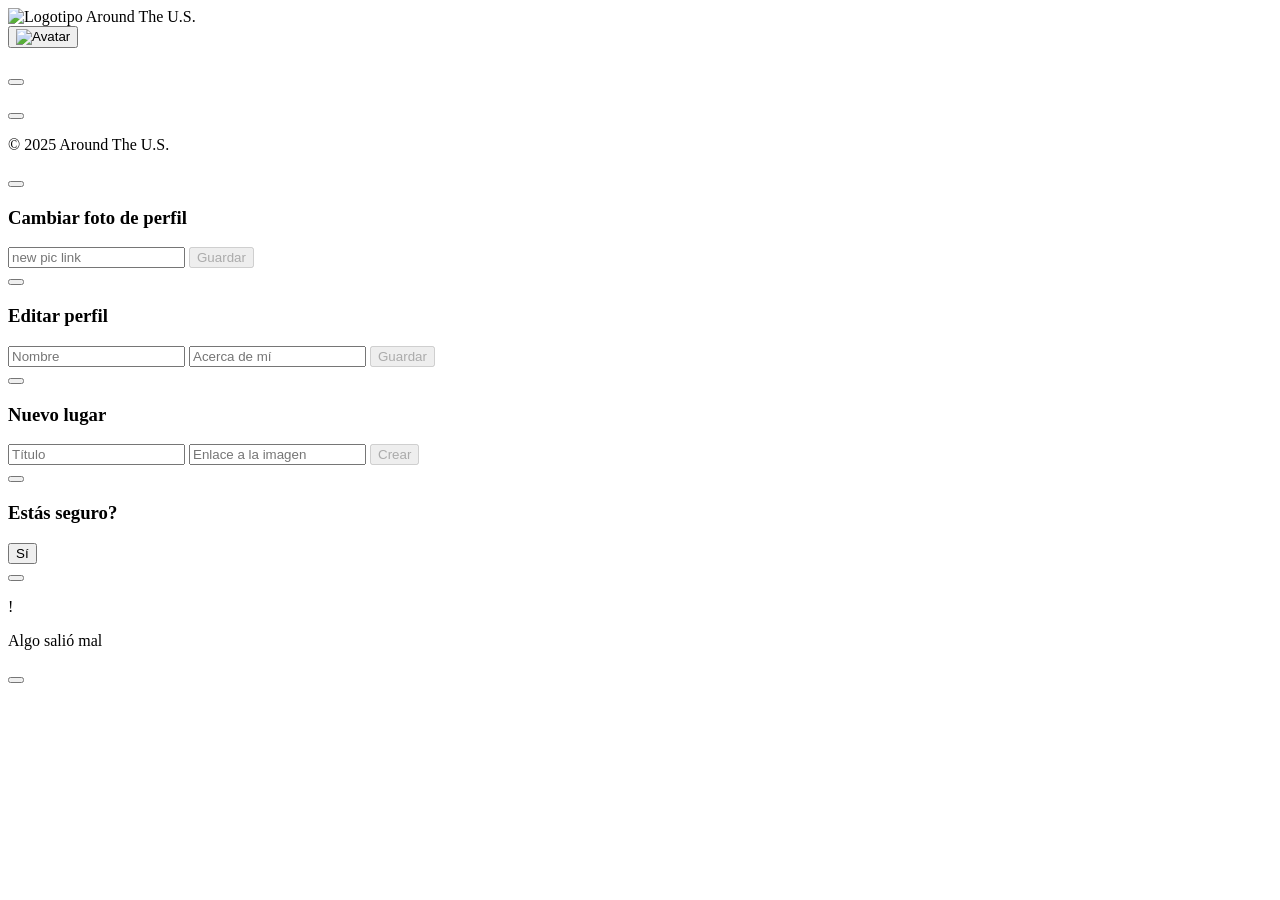
==== src/index.html @ bbf5d2f0 "Connect Project UI to API v1.1" ====
<!doctype html>
<html lang="es">
  <head>
    <meta charset="UTF-8" />
    <meta content="width=device-width, initial-scale=1.0" name="viewport" />
    <meta content="ie=edge" http-equiv="X-UA-Compatible" />
    <title>Around The U.S.</title>
    <link href="./pages/index.css" rel="stylesheet" />
  </head>
  <body class="page">
    <div class="page__content">
      <header class="header page__section">
        <img
          alt="Logotipo Around The U.S."
          class="logo header__logo"
          src="./images/logo.svg"
        />
      </header>
      <main class="content">
        <section class="profile page__section">
          <div class="profile__pic-container">
            <button
              class="profile__image-button"
              type="button"
              aria-label="Edit profile picture"
            >
              <img class="profile__image" src="" alt="Avatar" />
              <span class="profile__image-overlay"></span>
            </button>
          </div>

          <div class="profile__info">
            <h1 class="profile__title"></h1>
            <button
              aria-label="Editar perfil"
              class="profile__edit-button"
              type="button"
            ></button>
            <p class="profile__description"></p>
          </div>
          <button
            aria-label="Agregar tarjeta"
            class="profile__add-button"
            type="button"
          ></button>
        </section>

        <section class="cards page__section">
          <ul class="cards__list"></ul>
        </section>
      </main>
      <footer class="footer page__section">
        <p class="footer__copyright">© 2025 Around The U.S.</p>
      </footer>

      <div class="popup" id="profile-pic-popup">
        <div class="popup__content">
          <button
            aria-label="Cerrar ventana emergente"
            class="popup__close"
            type="button"
          ></button>
          <h3 class="popup__title">Cambiar foto de perfil</h3>
          <form class="popup__form" id="edit-profile-pic-form" novalidate>
            <input
              class="popup__input popup__input_type_profile-pic"
              name="avatar"
              id="profile-pic-link"
              placeholder="new pic link"
              type="url"
              required
            />
            <span
              class="profile-pic-link-input-error popup__input-error"
            ></span>

            <button
              class="button popup__button popup__button-submit"
              type="submit"
              disabled
            >
              Guardar
            </button>
          </form>
        </div>
      </div>

      <div class="popup" id="edit-popup">
        <div class="popup__content">
          <button
            aria-label="Cerrar ventana emergente"
            class="popup__close"
            type="button"
          ></button>
          <h3 class="popup__title">Editar perfil</h3>
          <form class="popup__form" id="edit-profile-form" novalidate>
            <input
              class="popup__input popup__input_type_name"
              name="name"
              id="name"
              placeholder="Nombre"
              type="text"
              minlength="2"
              maxlength="40"
              required
            />
            <span class="name-input-error popup__input-error"></span>
            <input
              class="popup__input popup__input_type_description"
              name="description"
              id="description"
              placeholder="Acerca de mí"
              minlength="2"
              maxlength="200"
              type="text"
              required
            />
            <span class="description-input-error popup__input-error"></span>
            <button
              class="button popup__button popup__button-submit"
              type="submit"
              disabled
            >
              Guardar
            </button>
          </form>
        </div>
      </div>

      <div class="popup" id="new-card-popup">
        <div class="popup__content">
          <button
            aria-label="Cerrar ventana emergente"
            class="popup__close"
            type="button"
            novalidate
          ></button>
          <h3 class="popup__title">Nuevo lugar</h3>
          <form class="popup__form" id="new-card-form">
            <input
              class="popup__input popup__input_type_card-name"
              name="place-name"
              id="place-name"
              placeholder="Título"
              minlength="2"
              maxlength="30"
              required
              type="text"
            />
            <span class="place-name-input-error popup__input-error"></span>

            <input
              class="popup__input popup__input_type_url"
              name="link"
              id="link"
              placeholder="Enlace a la imagen"
              required
              type="url"
            />
            <span class="link-input-error popup__input-error"></span>

            <button
              class="button popup__button popup__button-submit"
              type="submit"
              disabled
            >
              Crear
            </button>
          </form>
        </div>
      </div>

      <div class="popup" id="remove-card-popup">
        <div class="popup__content popup__delete-card">
          <button
            aria-label="Cerrar ventana emergente"
            class="popup__close"
            type="button"
            novalidate
          ></button>
          <h3 class="popup__title">Estás seguro?</h3>

          <button
            class="button popup__button popup__button-submit popup__button-delete"
          >
            Sí
          </button>
        </div>
      </div>

      <div class="popup" id="image-popup">
        <div class="popup__content popup__content_content_image">
          <button
            aria-label="Cerrar ventana emergente"
            class="popup__close"
            type="button"
          ></button>
          <img alt="" class="popup__image" src="#" />
          <p class="popup__caption"></p>
        </div>
      </div>
    </div>

    <div
      class="notification notification_type_error"
      role="alert"
      aria-live="assertive"
      aria-atomic="true"
    >
      <span class="notification__icon" aria-hidden="true">!</span>

      <div class="notification__content">
        <p class="notification__title">Algo salió mal</p>
        <p class="notification__message"></p>
      </div>

      <button
        class="notification__close"
        type="button"
        aria-label="Cerrar notificación"
      ></button>
    </div>

    <template id="card-template">
      <li class="card">
        <img class="card__image" src="" alt="" />
        <button
          aria-label="Eliminar tarjeta"
          class="card__delete-button"
          type="button"
        ></button>
        <div class="card__description">
          <h2 class="card__title"></h2>
          <button
            aria-label="Botón Me gusta"
            class="card__like-button"
            type="button"
          ></button>
        </div>
      </li>
    </template>
    <script type="module" src="./scripts/index.js"></script>
  </body>
</html>
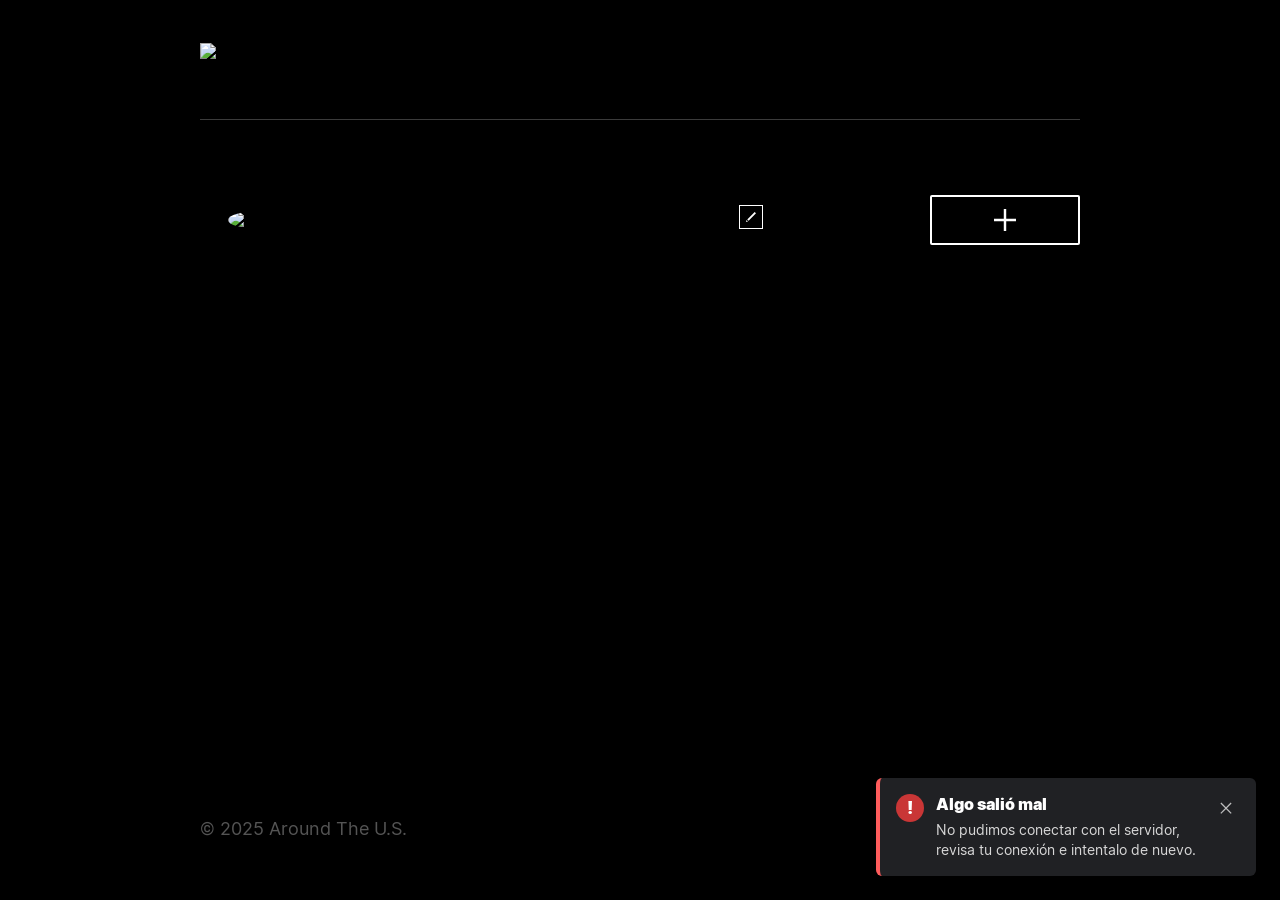
==== commit b82ceb1f: "Connect project UI to API V1.2" ====
--- a/src/index.html
+++ b/src/index.html
@@ -5,7 +5,7 @@
     <meta content="width=device-width, initial-scale=1.0" name="viewport" />
     <meta content="ie=edge" http-equiv="X-UA-Compatible" />
     <title>Around The U.S.</title>
-    <link href="./pages/index.css" rel="stylesheet" />
+    <link href="../pages/index.css" rel="stylesheet" />
   </head>
   <body class="page">
     <div class="page__content">
@@ -13,7 +13,7 @@
         <img
           alt="Logotipo Around The U.S."
           class="logo header__logo"
-          src="./images/logo.svg"
+          src="../images/logo.svg"
         />
       </header>
       <main class="content">
@@ -239,6 +239,6 @@
         </div>
       </li>
     </template>
-    <script type="module" src="./scripts/index.js"></script>
+    <script type="module" src="../scripts/index.js"></script>
   </body>
 </html>
--- a/pages/index.css
+++ b/pages/index.css
@@ -0,0 +1,12 @@
+@import url("../vendor/normalize.css");
+@import url("../vendor/fonts.css");
+
+@import url("../blocks/page.css");
+@import url("../blocks/header.css");
+@import url("../blocks/content.css");
+@import url("../blocks/footer.css");
+@import url("../blocks/profile.css");
+@import url("../blocks/cards.css");
+@import url("../blocks/card.css");
+@import url("../blocks/popup.css");
+@import url("../blocks/notification.css");
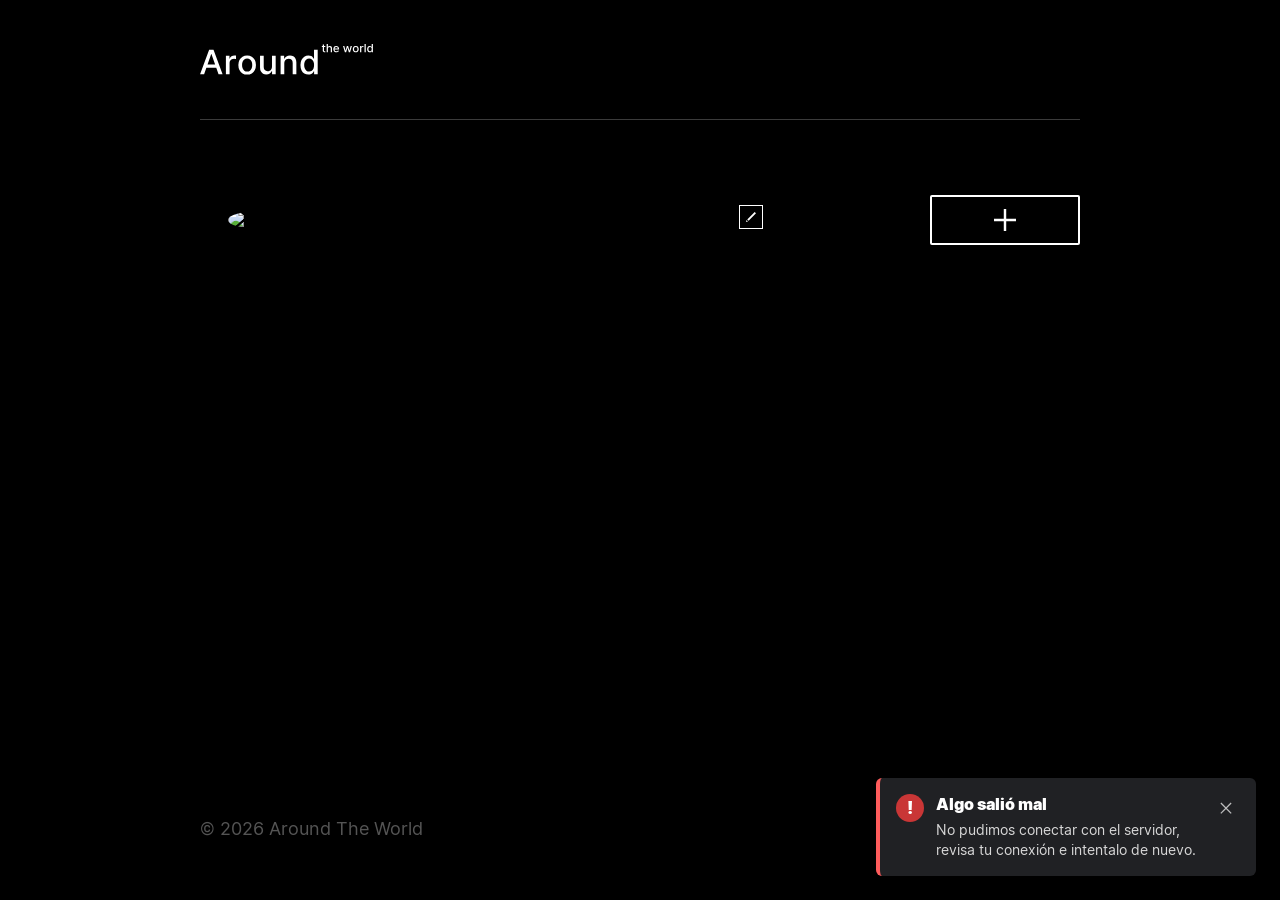
==== commit b632b075: "create github deploy workflow" ====
--- a/src/index.html
+++ b/src/index.html
@@ -4,7 +4,7 @@
     <meta charset="UTF-8" />
     <meta content="width=device-width, initial-scale=1.0" name="viewport" />
     <meta content="ie=edge" http-equiv="X-UA-Compatible" />
-    <title>Around The U.S.</title>
+    <title>Around The World</title>
     <link href="../pages/index.css" rel="stylesheet" />
   </head>
   <body class="page">
@@ -24,7 +24,7 @@
               type="button"
               aria-label="Edit profile picture"
             >
-              <img class="profile__image" src="" alt="Avatar" />
+              <img class="profile__image" src=" " alt="Avatar" />
               <span class="profile__image-overlay"></span>
             </button>
           </div>
@@ -50,7 +50,7 @@
         </section>
       </main>
       <footer class="footer page__section">
-        <p class="footer__copyright">© 2025 Around The U.S.</p>
+        <p class="footer__copyright">© 2026 Around The World</p>
       </footer>
 
       <div class="popup" id="profile-pic-popup">
